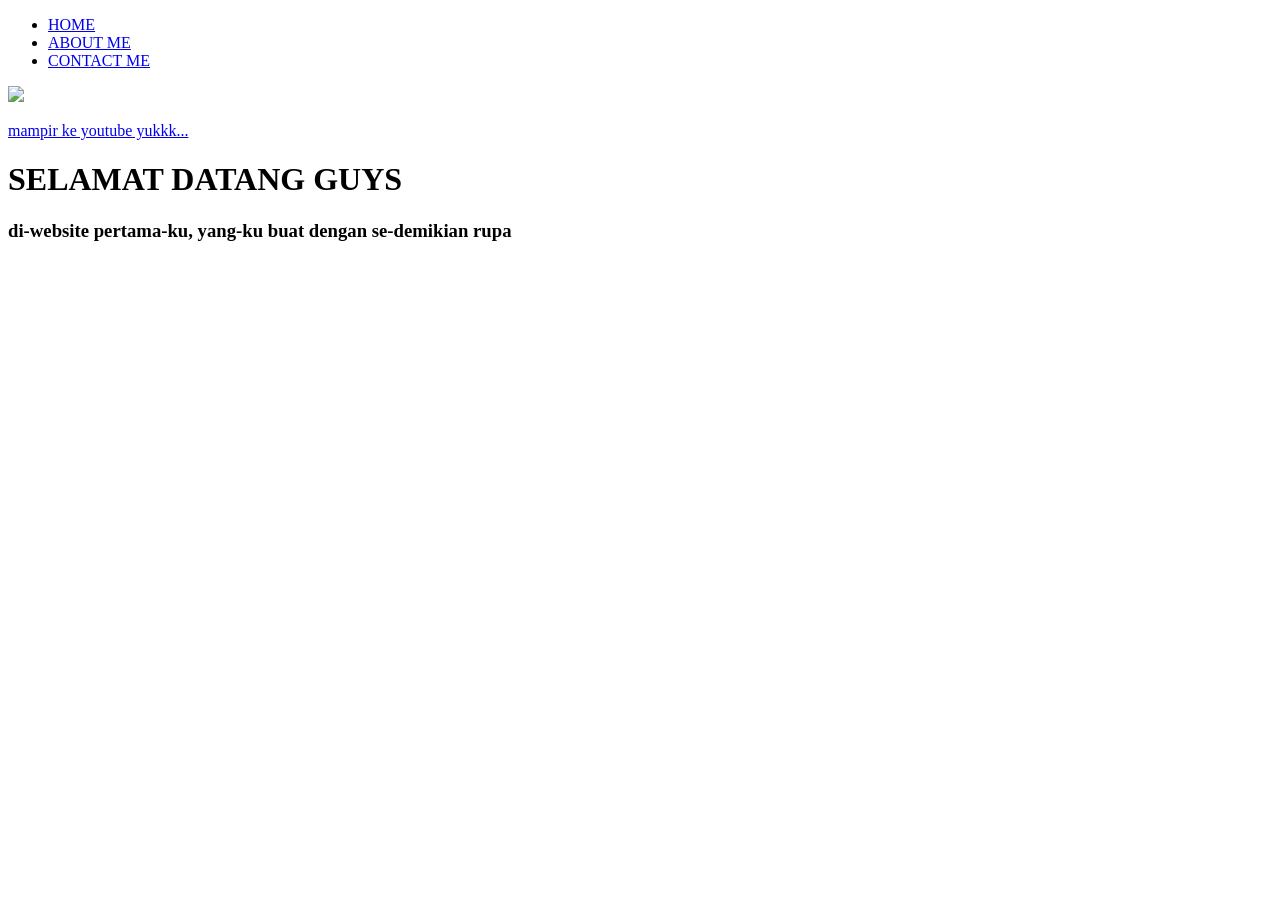
==== index.html @ 3994214e "Create index.html" ====
<!DOCTYPE html>
<html>
  <head>
    <title> Website MSBATMEN </title>
    <link rel="stylesheet" href="style.css"/>
  </head>
    <body>
      <div class="container">
      <!-- NAVIGATION BAR -->
        <div class="container-navbar"> 
          <ul class="ul-navbar">
            <li class="li-navbar">
              <a href="home.html" class="a-navbar">HOME</a>
              </li>
            <li class="li-navbar">
              <a href="about.html" class="a-navbar">ABOUT ME</a> </li>
            <li class="li-navbar">
              <a href="contact.html" class="a-navbar">CONTACT ME</a> 
           </li>
          </ul>
        </div>
      <!-- NAVIGATION BAR SELESAI -->
      
      <!-- CONTENT 1 -->
        <div class="container-content">
          <a href="https://youtube.com/@fachriutomoputra6059?si=qGV753rc5bfBccPZ" class="a-content">
            <img src="1000576840-removebg-preview.png" class="img-content"/>
            <p>mampir ke youtube yukkk...</p>
          </a>
        </div>
      <!-- CONTENT 1 END -->
      
      <!-- FOOTER -->
        <div class="container-footer">
          <h1 class="h1-footer"> SELAMAT DATANG GUYS </h1>
          <h3 class="h3-footer"> di-website pertama-ku, yang-ku buat dengan se-demikian rupa </h3>
        </div>
      <!-- FOOTER END -->
      </div>
    </body>
</html>
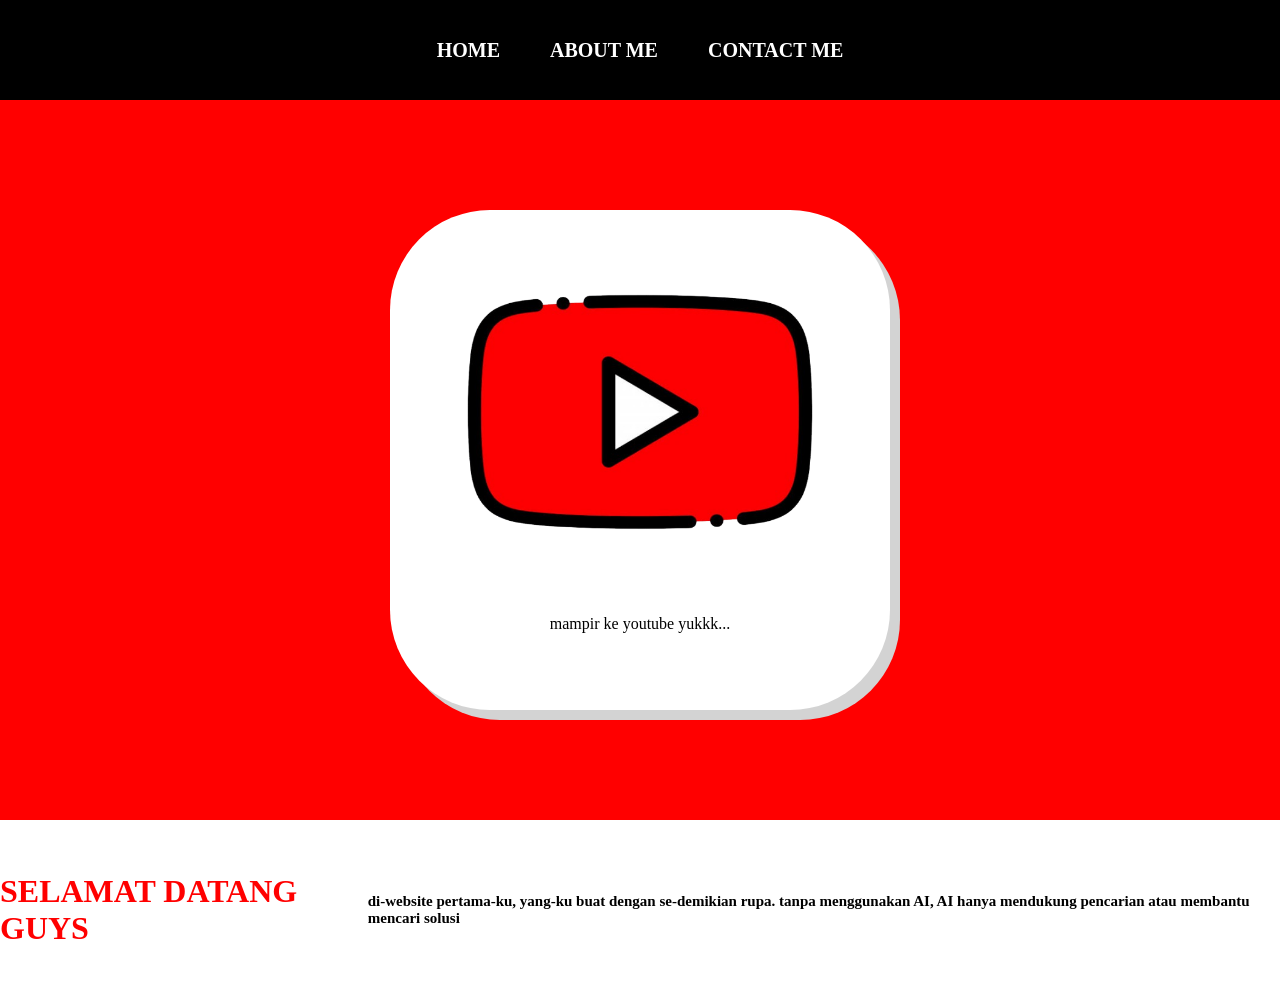
==== commit e876705f: "Update index.html" ====
--- a/index.html
+++ b/index.html
@@ -33,7 +33,7 @@
       <!-- FOOTER -->
         <div class="container-footer">
           <h1 class="h1-footer"> SELAMAT DATANG GUYS </h1>
-          <h3 class="h3-footer"> di-website pertama-ku, yang-ku buat dengan se-demikian rupa </h3>
+          <h3 class="h3-footer"> di-website pertama-ku, yang-ku buat dengan se-demikian rupa. tanpa menggunakan AI, AI hanya mendukung pencarian atau membantu mencari solusi </h3>
         </div>
       <!-- FOOTER END -->
       </div>
--- a/style.css
+++ b/style.css
@@ -0,0 +1,95 @@
+*,
+*,
+html {
+ margin: 0; 
+ padding: 0;
+}
+
+ .container {
+  
+}
+
+.container-navbar {
+  background-color: black;
+  width: 100%;
+  height: 100px;
+}
+ 
+.ul-navbar {
+  display: flex;
+  height: 100px;
+  justify-content: center;
+  align-items: center;
+}
+
+.li-navbar {
+  list-style-type: none;
+  padding: 20px;
+  margin: 5px;
+  color: white;
+  font-size: 20px;
+}
+
+.li-navbar:hover {
+  background-color: red;
+  transition: .2s ease-in-out;
+  transition-delay: .3s ;
+  border-radius: 8px;
+}
+
+.a-navbar {
+  color: white;
+  text-decoration: none;
+  font-weight: 800;
+}
+
+.container-content {
+  background-color: red;
+  display: flex;
+  justify-content: center;
+  align-items: center;
+  height: 80vh;
+}
+
+.a-content {
+  background-color: white;
+  color: black;
+  text-decoration: none;
+  text-decoration: none;
+  width: 500px;
+  height: 500px;
+  display: flex;
+  flex-direction: column;
+  justify-content: space-evenly;
+  align-items: center;
+  border-radius: 100px;
+  box-shadow: 10px 10px lightgrey;
+}
+
+.img-content {
+  width: 70%;
+  height: 50%;
+}
+
+.container-footer {
+  display: flex;
+  justify-content: center;
+  align-items: center;
+  height: 20vh;
+  background-color: white;
+  color: black;
+}
+
+.h1-footer {
+  display: flex;
+  justify-content: center;
+  align-items: center;
+  color: red;
+}
+
+.h3-footer {
+  font-size: 15px;
+  display: flex;
+  justify-content: center;
+  align-content: center;
+}
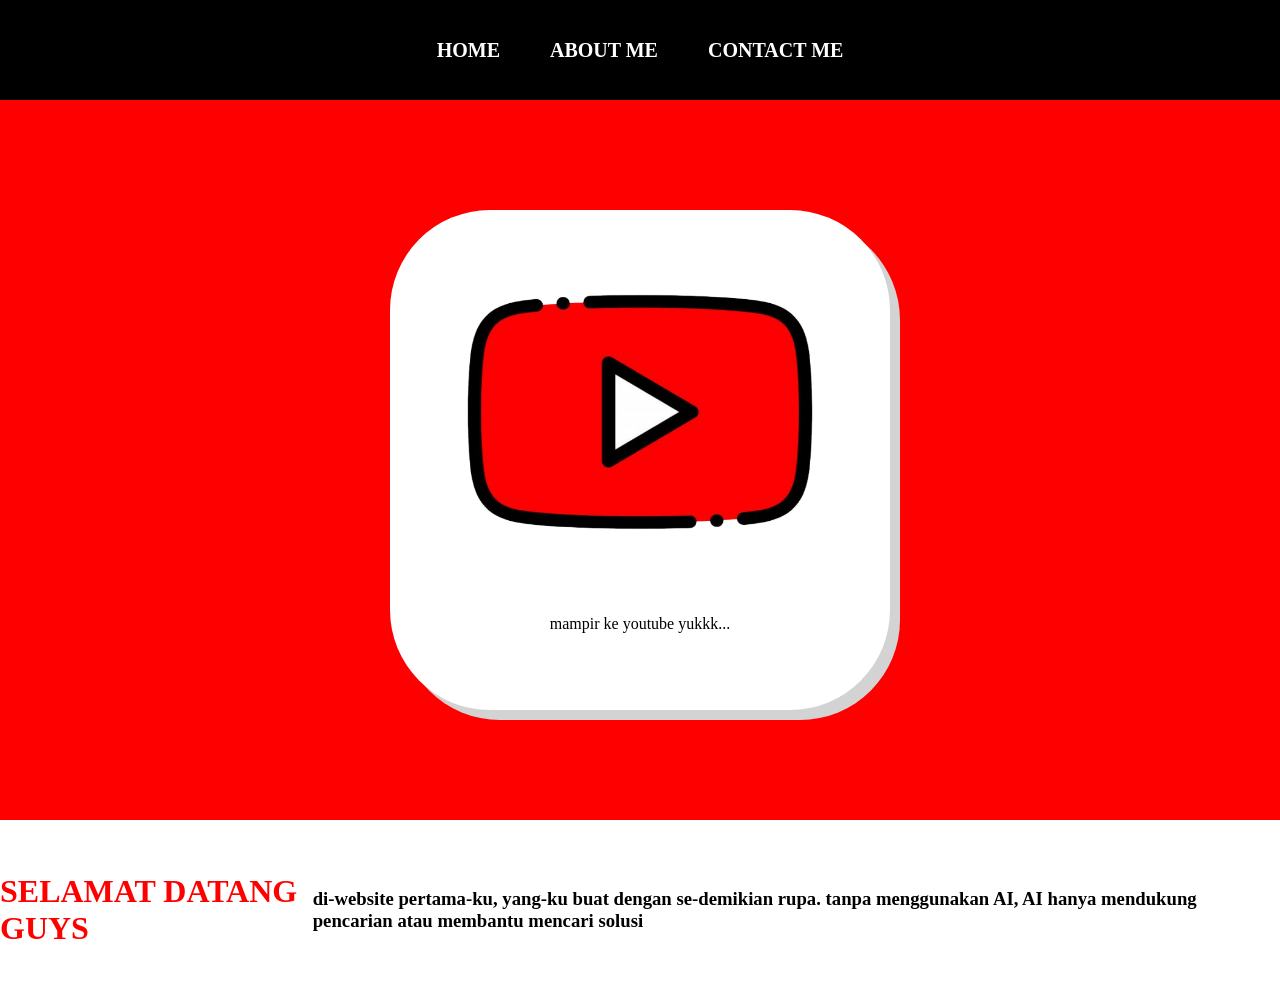
==== commit 5abb85dd: "Update index.html" ====
--- a/index.html
+++ b/index.html
@@ -33,7 +33,7 @@
       <!-- FOOTER -->
         <div class="container-footer">
           <h1 class="h1-footer"> SELAMAT DATANG GUYS </h1>
-          <h3 class="h3-footer"> di-website pertama-ku, yang-ku buat dengan se-demikian rupa. tanpa menggunakan AI, AI hanya mendukung pencarian atau membantu mencari solusi </h3>
+          <h3 class="p-footer"> di-website pertama-ku, yang-ku buat dengan se-demikian rupa. tanpa menggunakan AI, AI hanya mendukung pencarian atau membantu mencari solusi </p>
         </div>
       <!-- FOOTER END -->
       </div>
--- a/style.css
+++ b/style.css
@@ -87,9 +87,4 @@
   color: red;
 }
 
-.h3-footer {
-  font-size: 15px;
-  display: flex;
-  justify-content: center;
-  align-content: center;
-}
+
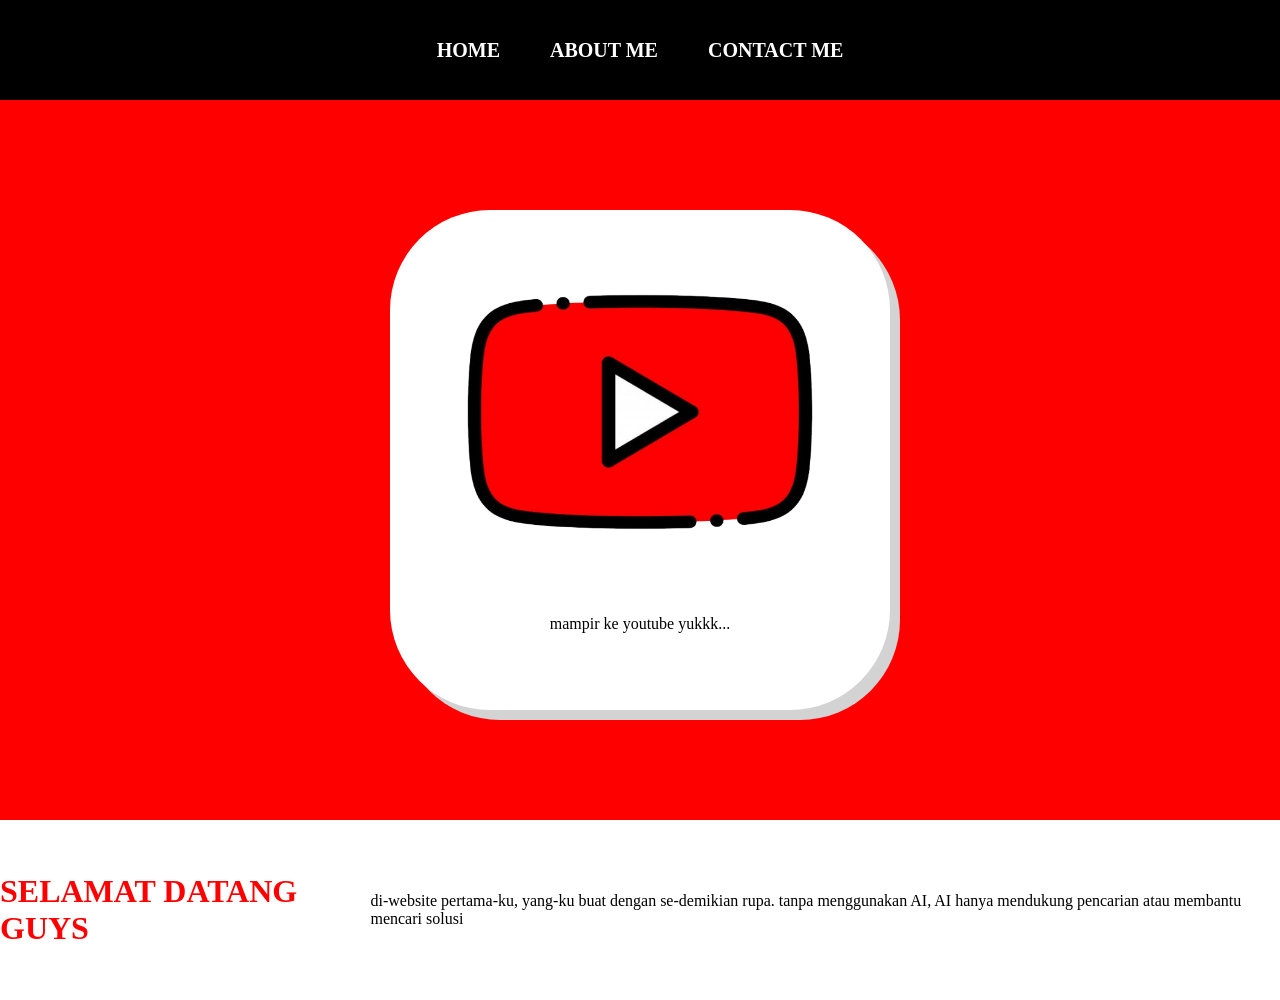
==== commit cfab95a9: "Fix footer header tag to paragraph tag" ====
--- a/index.html
+++ b/index.html
@@ -33,7 +33,7 @@
       <!-- FOOTER -->
         <div class="container-footer">
           <h1 class="h1-footer"> SELAMAT DATANG GUYS </h1>
-          <h3 class="p-footer"> di-website pertama-ku, yang-ku buat dengan se-demikian rupa. tanpa menggunakan AI, AI hanya mendukung pencarian atau membantu mencari solusi </p>
+          <p class="p-footer"> di-website pertama-ku, yang-ku buat dengan se-demikian rupa. tanpa menggunakan AI, AI hanya mendukung pencarian atau membantu mencari solusi </p>
         </div>
       <!-- FOOTER END -->
       </div>
